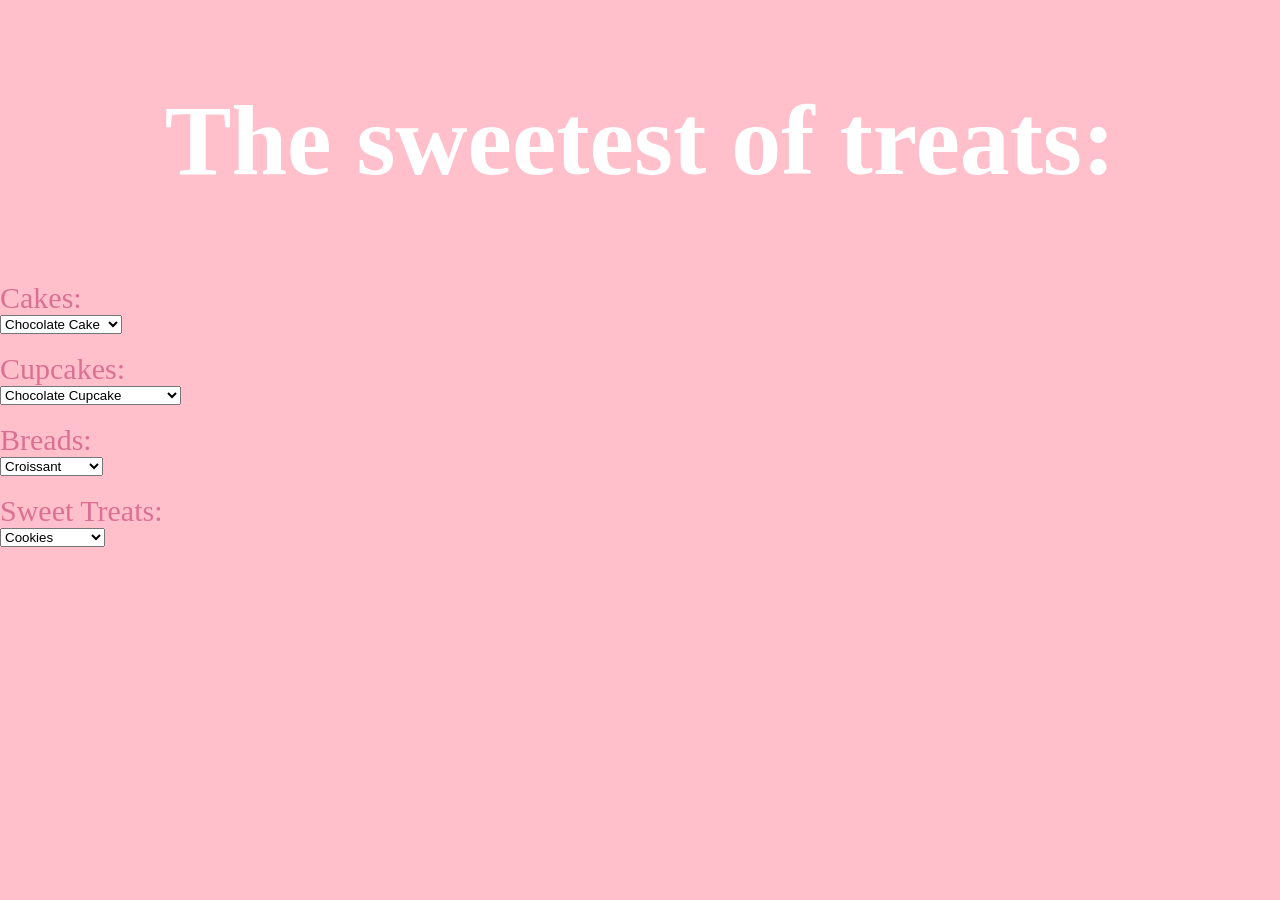
==== Products.html @ 6296a04f "Add files via upload" ====
<!DOCTYPE html>
<html lang="en">
<head>
    <meta charset="UTF-8">
    <meta name="viewport" content="width=device-width, initial-scale=1.0">
    <title>Document</title>
    <link rel="stylesheet" href="style.css"> 
</head>
<header>
<body style="background-color:pink">
    <h1 style="color:white;font-size: 100px;">The sweetest of treats:</h1>  
    </body>
</header>
    <!--Dropdown button for options of sweet treats-->
    <label style="color:palevioletred;font-size: 30px;"for="cakes">Cakes:</label><br>
    <!--Options of Cake Flavours-->
    <select id="cakes" name="cakes">
        <option value="Choc">Chocolate Cake</option>
        <option value="Vanil">Vanilla Cake</option>
        <option value="Red Velv">Red Velvet Cake</option>
        <option value="Carro">Carrot Cake</option>
        <option value="Caram">Caramel Cake</option>
        <option value="Tiramisu">Tiramisu Cake</option>
    </select><br><br>
    <label style="color:palevioletred;font-size:30px;"for="cupcakes">Cupcakes:</label><br>
    <!--Options for cupcake flavours-->
    <select id="Cupcakes" name="Cupcakes">  
        <option value="Choc">Chocolate Cupcake</option>
        <option value="Vanil">Vanilla Cupcake</option>
        <option value="Red Velv">Red Velvet Cupcake</option>
        <option value="Lemon S">Lemon Spritz Cupcake</option>
        <option value="C and C">Cookies'n Cream Cupcake</option>
        <option value="Black Velv">Black Velvet Cupcake</option>
    </select><br><br>
    <!--Options for Bread-->
    <label style="color:palevioletred;font-size:30px;"for="breads">Breads:</label><br>
     <select id="Breads" name="Breads">
        <option value="Crois">Croissant</option>
        <option value="Sour">Sourdough</option>
        <option value="Pretz">Pretzel</option>
        <option value="Bag">Bagel</option>
        <option value="French">French Bread</option>
        <option value="Wheat">Wheat Bread</option>
    </select><br><br>
    <!--Options for Sweet Treats-->
    <label style="color:palevioletred;font-size:30px;"for="Sweet Treats">Sweet Treats:</label><br>
    <select id="Sweet Treats" name="Sweet Treats">
        <option value="Cook">Cookies</option>
        <option value="Macar">Macaroons</option>
        <option value="Brown">Brownies</option>
        <option value="dough">Doughnuts</option>
        <option value="cinna">Cinnamon roll</option>
        <option value="Tart">Tarts</option> 
    </select><br><br>
</body>
</html>
---- style.css ----
body{
    font-family:Cambria, Cochin, Georgia, Times, 'Times New Roman', serif;
    margin: 0;
    padding:0;
    flex-direction: column; 
    min-height:100vh; 
    border-color:palevioletred; 
} 
header{                      /*The style of the header*/
    background-color:pink; 
    text-align: center; 
    padding: 1em 0; 
} 
main{                     
    flex-grow:1;
    display: flex;
    flex-direction: column;
    align-items:center;
    padding: 20px; 
    border-color:pink; 
} 
button{                    /*Making the buttons more fitting to the website*/
  color:black;
  text-align:center;
  box-sizing: border-box;
  width: 5px ; 
  font-size:5px;
  border-radius: 8px; 
} 
/* Making viewer interactions better with a cursor */
 button:hover {
    cursor: pointer;
 }   

Footer{                   /*Making the style of the footer match that of the header*/ 
     text-align: center;
     background-color: pink; 
     padding:1em 0;  
} 
.header-banner{            /* How website will appear Mobile devices (Default state) */
         background-image: url('images/Images_1.jpg');
         background-size: cover;
         background-position: center;
         height: 300px;
         width: 100%;

         background-image: url('images/Images_2.jpg');
         background-size: cover;
         background-position: center;
         height: 300px;
         width: 100%;

         background-image: url("images/Images_3.jpg");
         background-size: cover;
         background-position: center;
         height: 300px;
         width: 100%;

         background-image: url("images/Images_4.jpg");
         background-size: cover;
         background-position: center;
         height: 300px;
         width: 100%;
}       /* How the website will appear on Tablets and small desktops*/
@media (min-width:768px) {
    .header-banner {
        background-image: url('images/Images_1.jpg');
    } 

    .header-banner {
        background-image: url('images/Images_2.jpg');
    } 
    .header-banner {
        background-image: url('images/Images_3.jpg');
    } 

    .header-banner {
        background-image: url('images/Images_4.jpg'); 
    } 
}      /* How the website will appear on large desktop screens */
@media(min-width:1200px) {
    .header-banner{
        background-image:url('images/Images_1.jpg');
    } 

    .header-banner{
        background-image:url('images/Images_2.jpg');
    } 
    
    .header-banner{
        background-image:url('images/Images_3.jpg'); 
    } 

    .header-banner{
        background-image:url('images/Images_4.jpg'); 
    } 
}
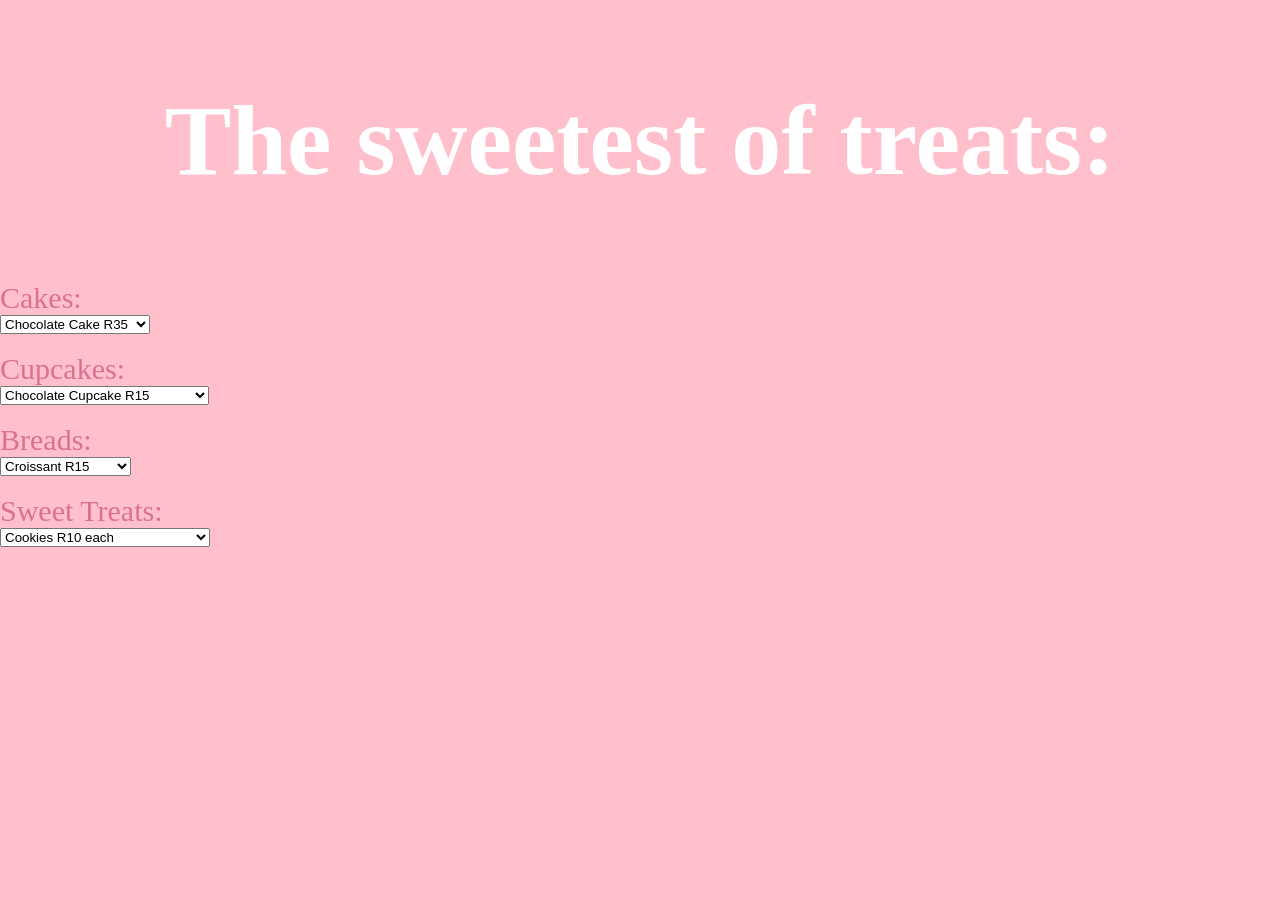
==== commit a2337155: "Add files via upload" ====
--- a/Products.html
+++ b/Products.html
@@ -15,42 +15,42 @@
     <label style="color:palevioletred;font-size: 30px;"for="cakes">Cakes:</label><br>
     <!--Options of Cake Flavours-->
     <select id="cakes" name="cakes">
-        <option value="Choc">Chocolate Cake</option>
-        <option value="Vanil">Vanilla Cake</option>
-        <option value="Red Velv">Red Velvet Cake</option>
-        <option value="Carro">Carrot Cake</option>
-        <option value="Caram">Caramel Cake</option>
-        <option value="Tiramisu">Tiramisu Cake</option>
+        <option value="Choc">Chocolate Cake R35</option>
+        <option value="Vanil">Vanilla Cake R35</option>
+        <option value="Red Velv">Red Velvet Cake R35</option>
+        <option value="Carro">Carrot Cake R35</option>
+        <option value="Caram">Caramel Cake R35</option>
+        <option value="Tiramisu">Tiramisu Cake R45</option>
     </select><br><br>
     <label style="color:palevioletred;font-size:30px;"for="cupcakes">Cupcakes:</label><br>
     <!--Options for cupcake flavours-->
     <select id="Cupcakes" name="Cupcakes">  
-        <option value="Choc">Chocolate Cupcake</option>
-        <option value="Vanil">Vanilla Cupcake</option>
-        <option value="Red Velv">Red Velvet Cupcake</option>
-        <option value="Lemon S">Lemon Spritz Cupcake</option>
-        <option value="C and C">Cookies'n Cream Cupcake</option>
-        <option value="Black Velv">Black Velvet Cupcake</option>
+        <option value="Choc">Chocolate Cupcake R15</option>
+        <option value="Vanil">Vanilla Cupcake R15</option>
+        <option value="Red Velv">Red Velvet Cupcake R15</option>
+        <option value="Lemon S">Lemon Spritz Cupcake R15</option>
+        <option value="C and C">Cookies'n Cream Cupcake R15</option>
+        <option value="Black Velv">Black Velvet Cupcake R15</option>
     </select><br><br>
     <!--Options for Bread-->
     <label style="color:palevioletred;font-size:30px;"for="breads">Breads:</label><br>
      <select id="Breads" name="Breads">
-        <option value="Crois">Croissant</option>
-        <option value="Sour">Sourdough</option>
-        <option value="Pretz">Pretzel</option>
-        <option value="Bag">Bagel</option>
-        <option value="French">French Bread</option>
-        <option value="Wheat">Wheat Bread</option>
+        <option value="Crois">Croissant R15</option>
+        <option value="Sour">Sourdough R30</option>
+        <option value="Pretz">Pretzel R15</option>
+        <option value="Bag">Bagel R20</option>
+        <option value="French">French Bread R35</option>
+        <option value="Wheat">Wheat Bread R35</option>
     </select><br><br>
     <!--Options for Sweet Treats-->
     <label style="color:palevioletred;font-size:30px;"for="Sweet Treats">Sweet Treats:</label><br>
     <select id="Sweet Treats" name="Sweet Treats">
-        <option value="Cook">Cookies</option>
-        <option value="Macar">Macaroons</option>
-        <option value="Brown">Brownies</option>
-        <option value="dough">Doughnuts</option>
-        <option value="cinna">Cinnamon roll</option>
-        <option value="Tart">Tarts</option> 
+        <option value="Cook">Cookies R10 each</option>
+        <option value="Macar">Macaroons R5 each</option>
+        <option value="Brown">Brownies R8 each</option>
+        <option value="dough">Doughnuts R15 each</option>
+        <option value="cinna">Cinnamon roll R40 for pack of 6</option>
+        <option value="Tart">Tarts R20 each</option> 
     </select><br><br>
 </body>
 </html>
